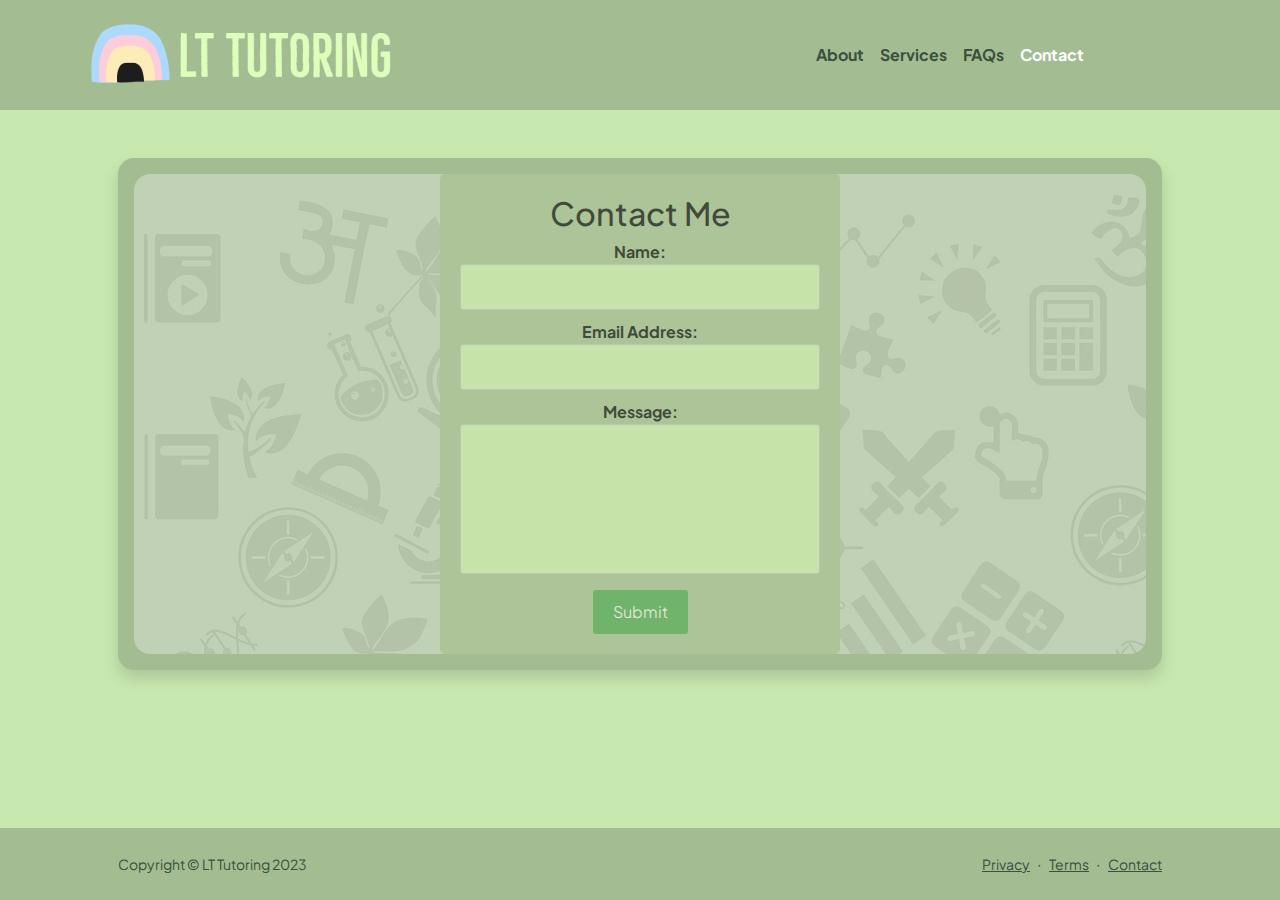
==== contact.html @ 7f8d9987 "html files updated" ====
<!DOCTYPE html>
<html lang="en">
    <head>
        <meta charset="utf-8" />
        <meta name="viewport" content="width=device-width, initial-scale=1, shrink-to-fit=no" />
        <meta name="description" content />
        <meta name="author" content />
        <title>LT Tutoring - Contact</title>
        <!-- Favicon-->
        <link rel="icon" type="image/x-icon" href="images/favicon.ico" />
        <!-- Custom Google font-->
        <link rel="preconnect" href="https://fonts.googleapis.com" />
        <link rel="preconnect" href="https://fonts.gstatic.com" crossorigin />
        <link href="https://fonts.googleapis.com/css2?family=Plus+Jakarta+Sans:wght@100;200;300;400;500;600;700;800;900&amp;display=swap" rel="stylesheet" />
        <!-- Bootstrap icons-->
        <link href="https://cdn.jsdelivr.net/npm/bootstrap-icons@1.8.1/font/bootstrap-icons.css" rel="stylesheet" />
        <!-- Core theme CSS (includes Bootstrap)-->
        <link href="CSS/styles.css" rel="stylesheet" />
        <script src="JS/bootstrap.bundle.min.js"></script>

      

    </head>
    <body class="d-flex flex-column h-100">
        <main class="flex-shrink-0">
      <!-- Navigation-->
      <nav class="navbar navbar-expand-md navbar-dark bg-navbar mb-4 fw-bolder ">
        <div class="container">
          <a class="navbar-brand mob-brand " href="index.html">
            <img src="assets/main-logo.png" class="mob-brand " alt="" />
          </a>
          <button
            class="navbar-toggler "
            type="button"
            data-bs-toggle="collapse"
            data-bs-target="#navbarCollapse"
            aria-controls="navbarCollapse"
            aria-expanded="false"
            aria-label="Toggle navigation"
          >
            <span class="navbar-toggler-icon "></span>
          </button>
          <div class="collapse navbar-collapse " id="navbarCollapse">
            <ul class="navbar-nav me-auto mb-3 mb-md-0 navbar-menu-dir">
              <li class="nav-item">
                <a class="nav-link" aria-current="page" href="#about"
                  >About</a
                >
              </li>
              <li class="nav-item">
                <a class="nav-link" href="services.html">Services</a>
              </li>
              <li class="nav-item">
                <a class="nav-link" href="FAQ.html">FAQs</a>
              </li>
              <li class="nav-item">
                <a class="nav-link active" href="#">Contact</a>
              </li>
            </ul>
          </div>
        </div>
      </nav>
            <!-- Page content-->
            
                <div class="container form-margin px-5 my-5">
                  <div class="card shadow border-0 rounded-4 mb-5 p-3">
                    <div class="card-body p-0 rounded-4 " style="background-image: url(assets/wallpaper-greentint.png); opacity: 0.6;">
                              <div class="form-container text-center fw-bolder text-black">
                                    <h2 class="form-header text-black">Contact Me</h2>
                                    <form action="https://docs.google.com/forms/d/e/1FAIpQLSeVFCk3U9URfAFnnxPbR7m-fHLCeG0atBmpQwjutJUsfUHkFw/formResponse" method="post">
                                      <label for="entry.2005620554">Name:</label> <br>
                                      <input type="text" id="name" name="entry.2005620554" required>
                                      
                                      <label for="entry.1045781291">Email Address:</label> <br>
                                      <input type="email" id="email" name="entry.1045781291" required> <br>
                                      
                                      
                                      <label for="entry.839337160">Message:</label> <br>
                                      <textarea id="message" name="entry.839337160" required></textarea> <br>
                                      
                                      <input type="submit" value="Submit">
                                    </form>
                              </div>
                              </div>
                            </div>
                </div>
           


        


      </div>
        </main>
        <!-- Footer-->
        <footer class="footer-color py-4 mt-auto">
          <div class="container px-5">
              <div class="row align-items-center justify-content-between flex-column flex-sm-row">
                  <div class="col-auto"><div class="small m-0 ">Copyright &copy; LT Tutoring 2023</div></div>
                  <div class="col-auto">
                      <a class="small footer-color" href="#!">Privacy</a>
                      <span class="mx-1">&middot;</span>
                      <a class="small footer-color" href="documents/tandcs.pdf" target="_blank">Terms</a>
                      <span class="mx-1">&middot;</span>
                      <a class="small footer-color" href="contact.html">Contact</a>
                  </div>
              </div>
          </div>
      </footer>
 
</html>
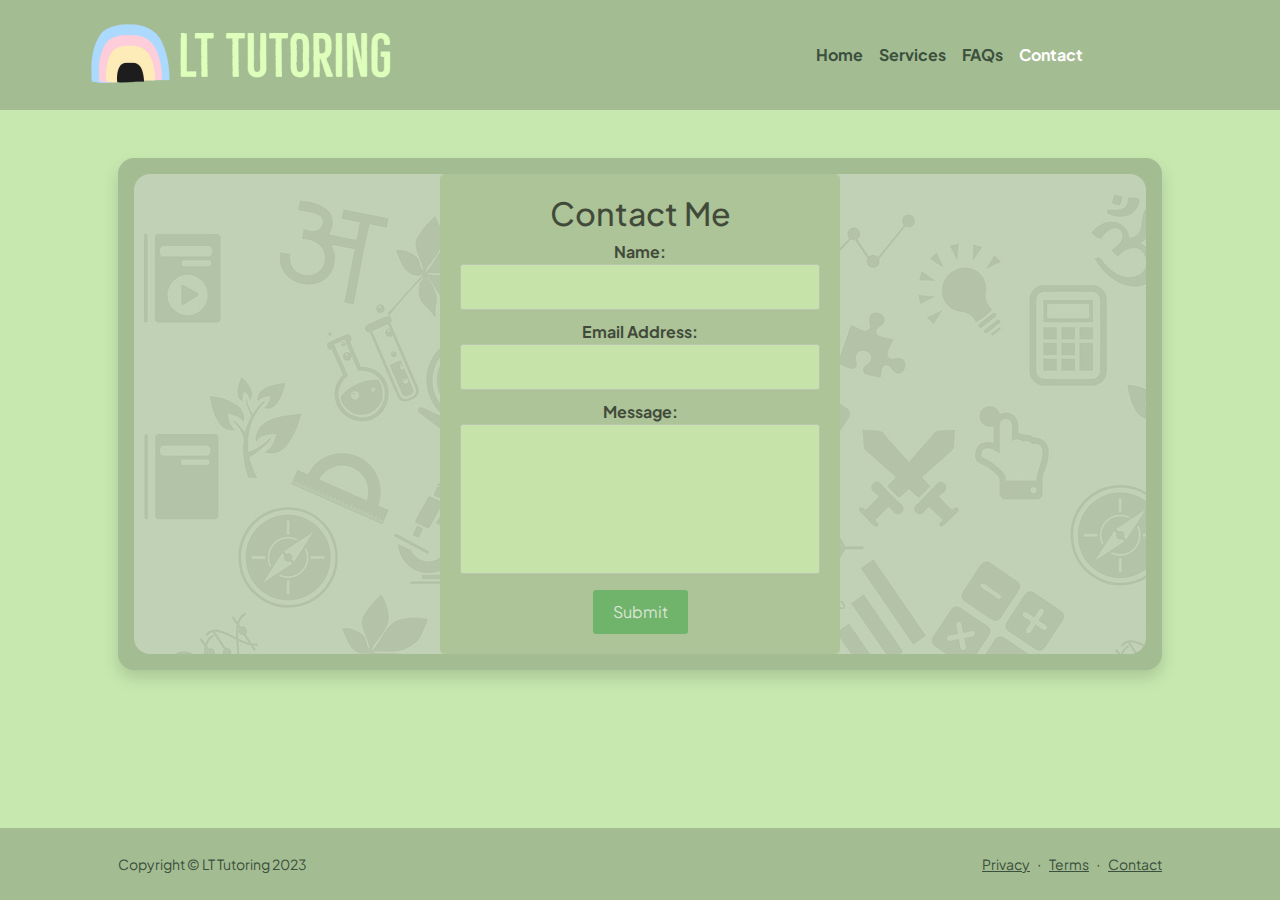
==== commit e0ac5adc: "HTML files" ====
--- a/contact.html
+++ b/contact.html
@@ -43,9 +43,9 @@
           <div class="collapse navbar-collapse " id="navbarCollapse">
             <ul class="navbar-nav me-auto mb-3 mb-md-0 navbar-menu-dir">
               <li class="nav-item">
-                <a class="nav-link" aria-current="page" href="#about"
-                  >About</a
-                >
+                <a class="nav-link" aria-current="page" href="index.html"
+                >Home</a
+              >
               </li>
               <li class="nav-item">
                 <a class="nav-link" href="services.html">Services</a>
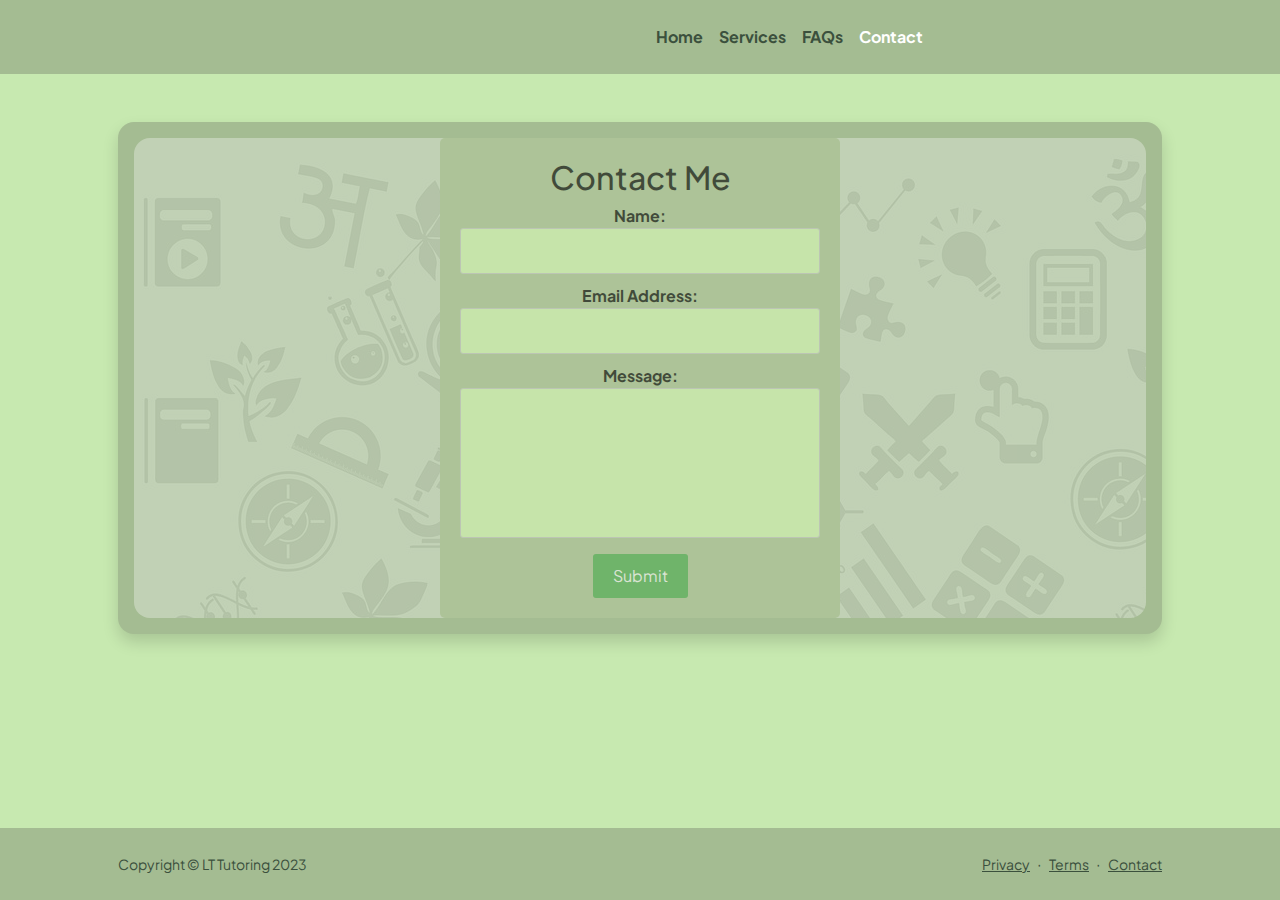
==== commit 8f2b4904: "HTML updated" ====
--- a/contact.html
+++ b/contact.html
@@ -27,7 +27,7 @@
       <nav class="navbar navbar-expand-md navbar-dark bg-navbar mb-4 fw-bolder ">
         <div class="container">
           <a class="navbar-brand mob-brand " href="index.html">
-            <img src="assets/main-logo.png" class="mob-brand " alt="" />
+            <img src="assets/main-logo2.png" class="mob-brand logo-style" alt="" />
           </a>
           <button
             class="navbar-toggler "
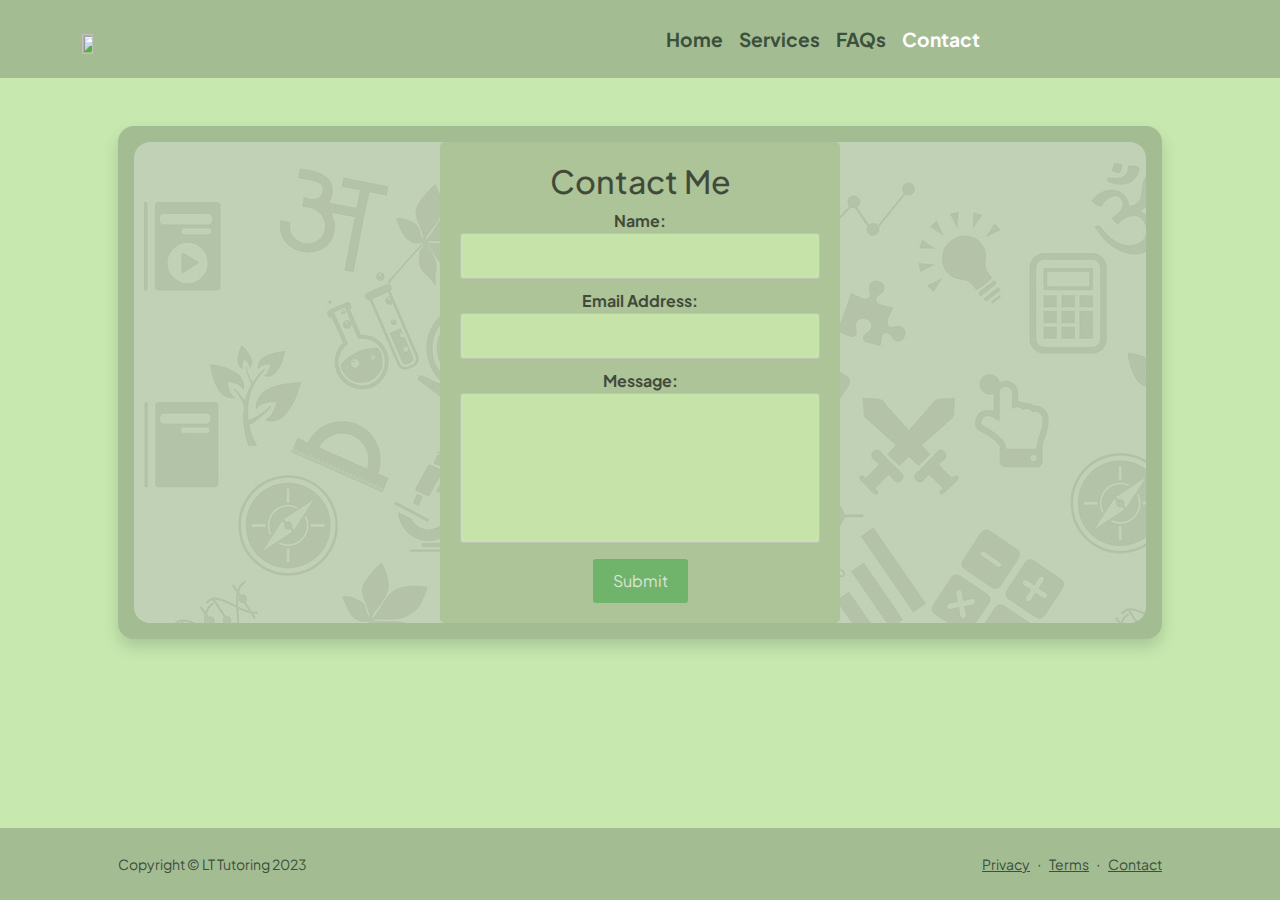
==== commit 335240c1: "Update contact.html" ====
--- a/contact.html
+++ b/contact.html
@@ -27,7 +27,7 @@
       <nav class="navbar navbar-expand-md navbar-dark bg-navbar mb-4 fw-bolder ">
         <div class="container">
           <a class="navbar-brand mob-brand " href="index.html">
-            <img src="assets/main-logo2.png" class="mob-brand logo-style" alt="" />
+           <img src="../assets/main-logo2.png" class="mob-brand logo-style" alt="" />
           </a>
           <button
             class="navbar-toggler "
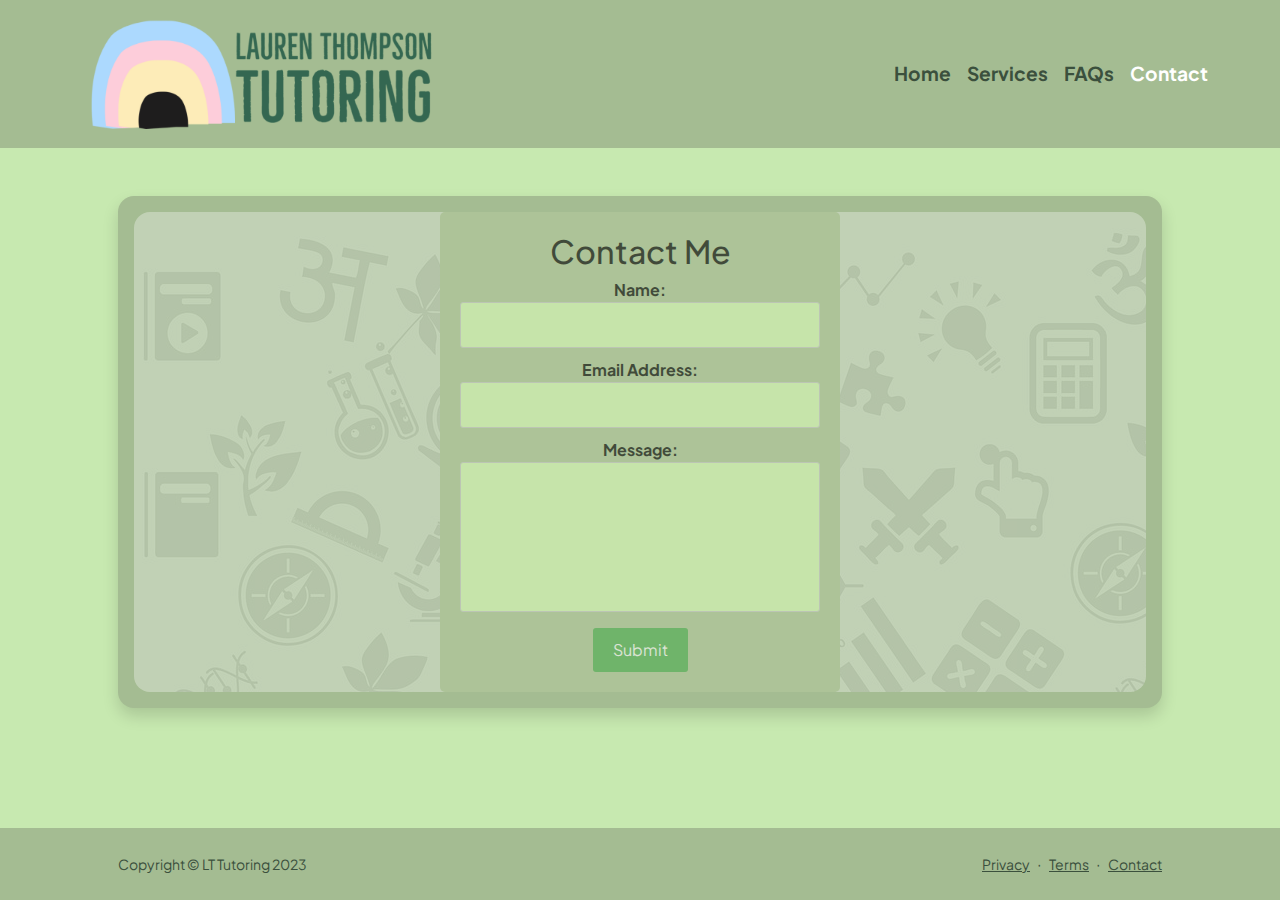
==== commit 07638ca1: "Update contact.html" ====
--- a/contact.html
+++ b/contact.html
@@ -27,7 +27,7 @@
       <nav class="navbar navbar-expand-md navbar-dark bg-navbar mb-4 fw-bolder ">
         <div class="container">
           <a class="navbar-brand mob-brand " href="index.html">
-           <img src="../assets/main-logo2.png" class="mob-brand logo-style" alt="" />
+          <img src="/assets/Main-Logo2.png" class="mob-brand logo-style" alt="" />
           </a>
           <button
             class="navbar-toggler "
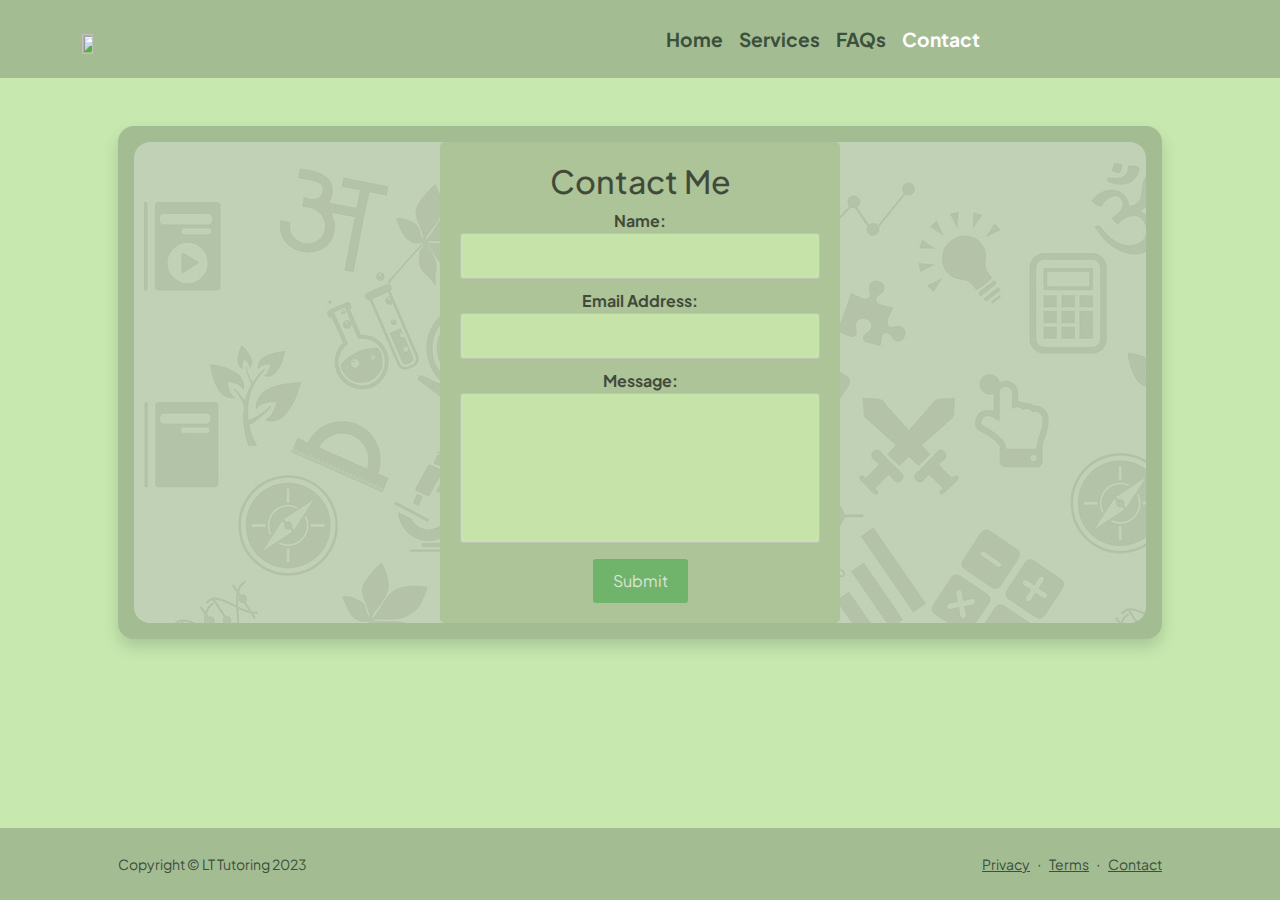
==== commit 9779c701: "HTML files updated" ====
--- a/contact.html
+++ b/contact.html
@@ -27,7 +27,7 @@
       <nav class="navbar navbar-expand-md navbar-dark bg-navbar mb-4 fw-bolder ">
         <div class="container">
           <a class="navbar-brand mob-brand " href="index.html">
-          <img src="/assets/Main-Logo2.png" class="mob-brand logo-style" alt="" />
+            <img src="assets/main-logo2.png" class="mob-brand logo-style" alt="" />
           </a>
           <button
             class="navbar-toggler "
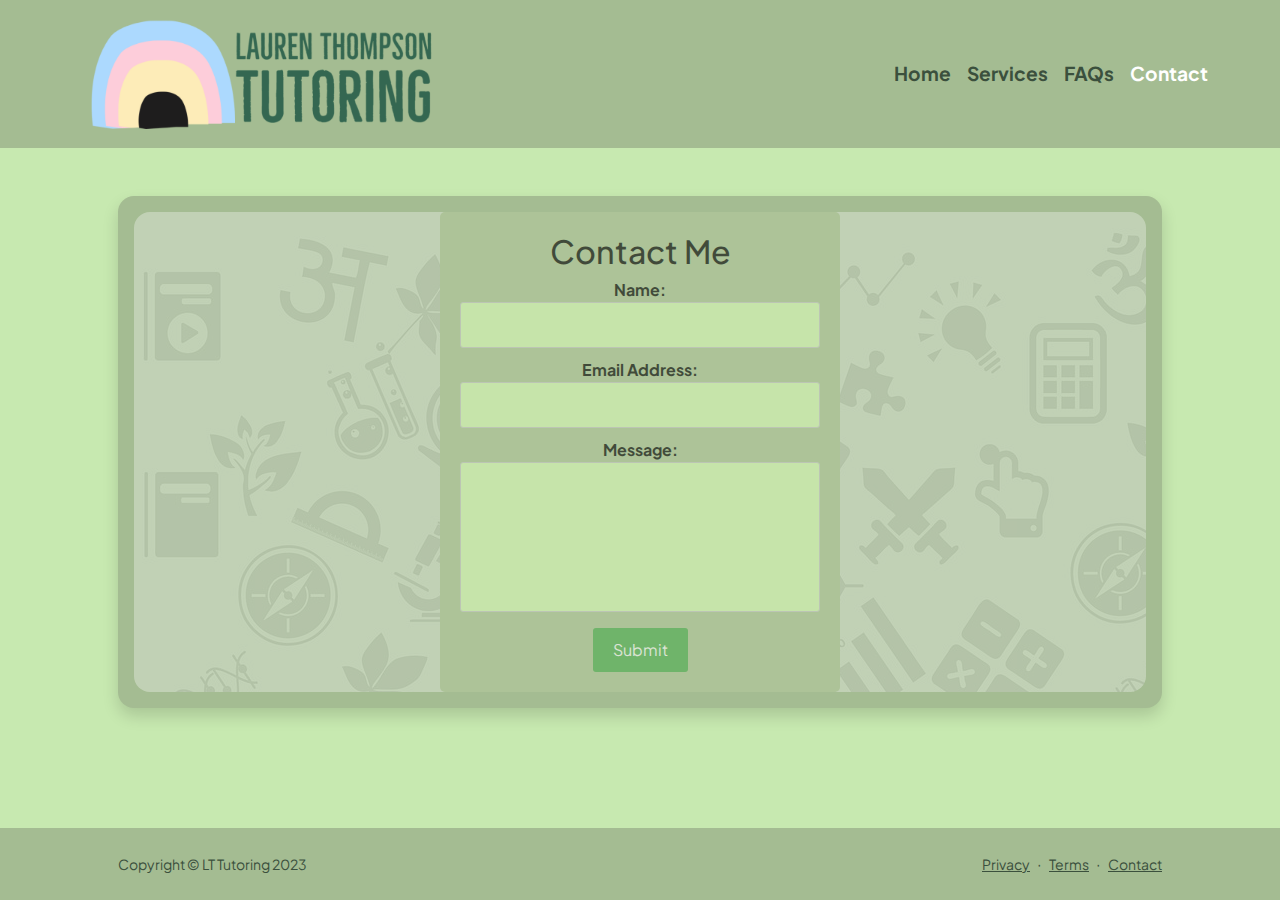
==== commit 479ce134: "Update contact.html" ====
--- a/contact.html
+++ b/contact.html
@@ -27,7 +27,7 @@
       <nav class="navbar navbar-expand-md navbar-dark bg-navbar mb-4 fw-bolder ">
         <div class="container">
           <a class="navbar-brand mob-brand " href="index.html">
-            <img src="assets/main-logo2.png" class="mob-brand logo-style" alt="" />
+           <img src="assets/Main-Logo2.png" class="mob-brand logo-style" alt="" />
           </a>
           <button
             class="navbar-toggler "
